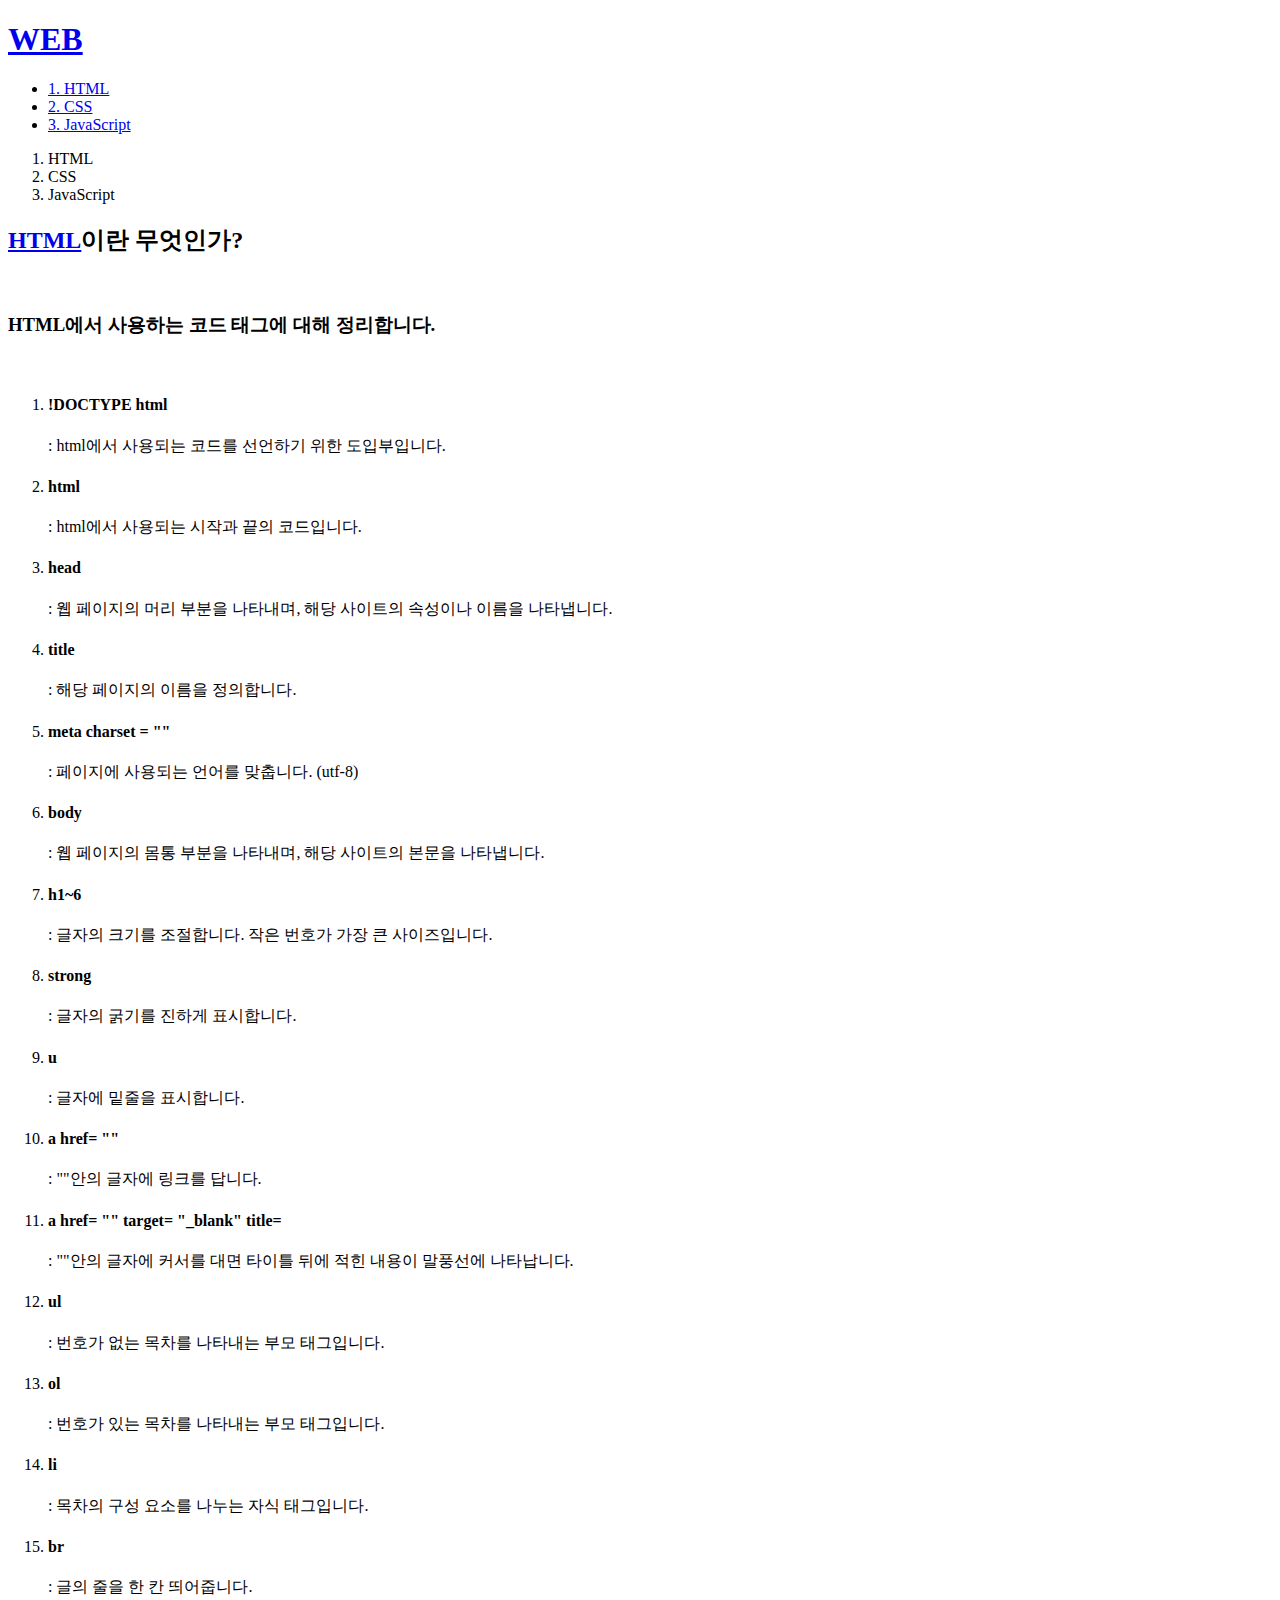
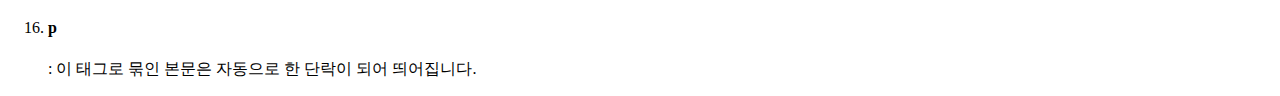
==== 1.html @ 8d799948 "Web practice" ====
<!doctype html>
<html>
<head>
  <title>WEB-html1</title>
  <meta charset="utf-8">
</head>
<body>
  <h1><a href="index.html">WEB</a></h1>
  <ul>
    <li><a href="1.html">1. HTML</a></li>
    <li><a href="2.html">2. CSS</a></li>
    <li><a href="3.html">3. JavaScript</a></li>
  </ul>
  <ol>
    <li>HTML</li>
    <li>CSS</li>
    <li>JavaScript</li>
  </ol>

  <h2><a href="https://namu.wiki/w/HTML" target="_blank" title=나무위키>HTML</a>이란 무엇인가?</h2><br>

  <h3><strong>HTML에서 사용하는 코드 태그에 대해 정리합니다.</strong></h3>
  <br>
  <p>
  <ol>
    <li><h4><strong>!DOCTYPE html</strong></h4> : html에서 사용되는 코드를 선언하기 위한 도입부입니다.</li>
    <li><h4><strong>html</strong></h4> : html에서 사용되는 시작과 끝의 코드입니다.</li>
    <li><h4><strong>head</strong></h4> : 웹 페이지의 머리 부분을 나타내며, 해당 사이트의 속성이나 이름을 나타냅니다.</li>
    <li><h4><strong>title</strong></h4> : 해당 페이지의 이름을 정의합니다.</li>
    <li><h4><strong>meta charset = ""</strong></h4> : 페이지에 사용되는 언어를 맞춥니다. (utf-8)</li>
    <li><h4><strong>body</strong></h4> : 웹 페이지의 몸통 부분을 나타내며, 해당 사이트의 본문을 나타냅니다.</li>
    <li><h4><strong>h1~6</strong></h4> : 글자의 크기를 조절합니다. 작은 번호가 가장 큰 사이즈입니다.</li>
    <li><h4><strong>strong</strong></h4> : 글자의 굵기를 진하게 표시합니다.</li>
    <li><h4><strong>u</strong></h4> : 글자에 밑줄을 표시합니다.</li>
    <li><h4><strong>a href= ""</strong></h4> : ""안의 글자에 링크를 답니다. </li>
    <li><h4><strong>a href= "" target= "_blank" title=</strong></h4> : ""안의 글자에 커서를 대면 타이틀 뒤에 적힌 내용이 말풍선에 나타납니다.</li>
    <li><h4><strong>ul</strong></h4> : 번호가 없는 목차를 나타내는 부모 태그입니다.</li>
    <li><h4><strong>ol</strong></h4> : 번호가 있는 목차를 나타내는 부모 태그입니다.</li>
    <li><h4><strong>li</strong></h4> : 목차의 구성 요소를 나누는 자식 태그입니다.</li>
    <li><h4><strong>br</strong></h4> : 글의 줄을 한 칸 띄어줍니다.</li>
    <li><h4><strong>p</strong></h4> : 이 태그로 묶인 본문은 자동으로 한 단락이 되어 띄어집니다. </li>
</p>
</body>
</html>
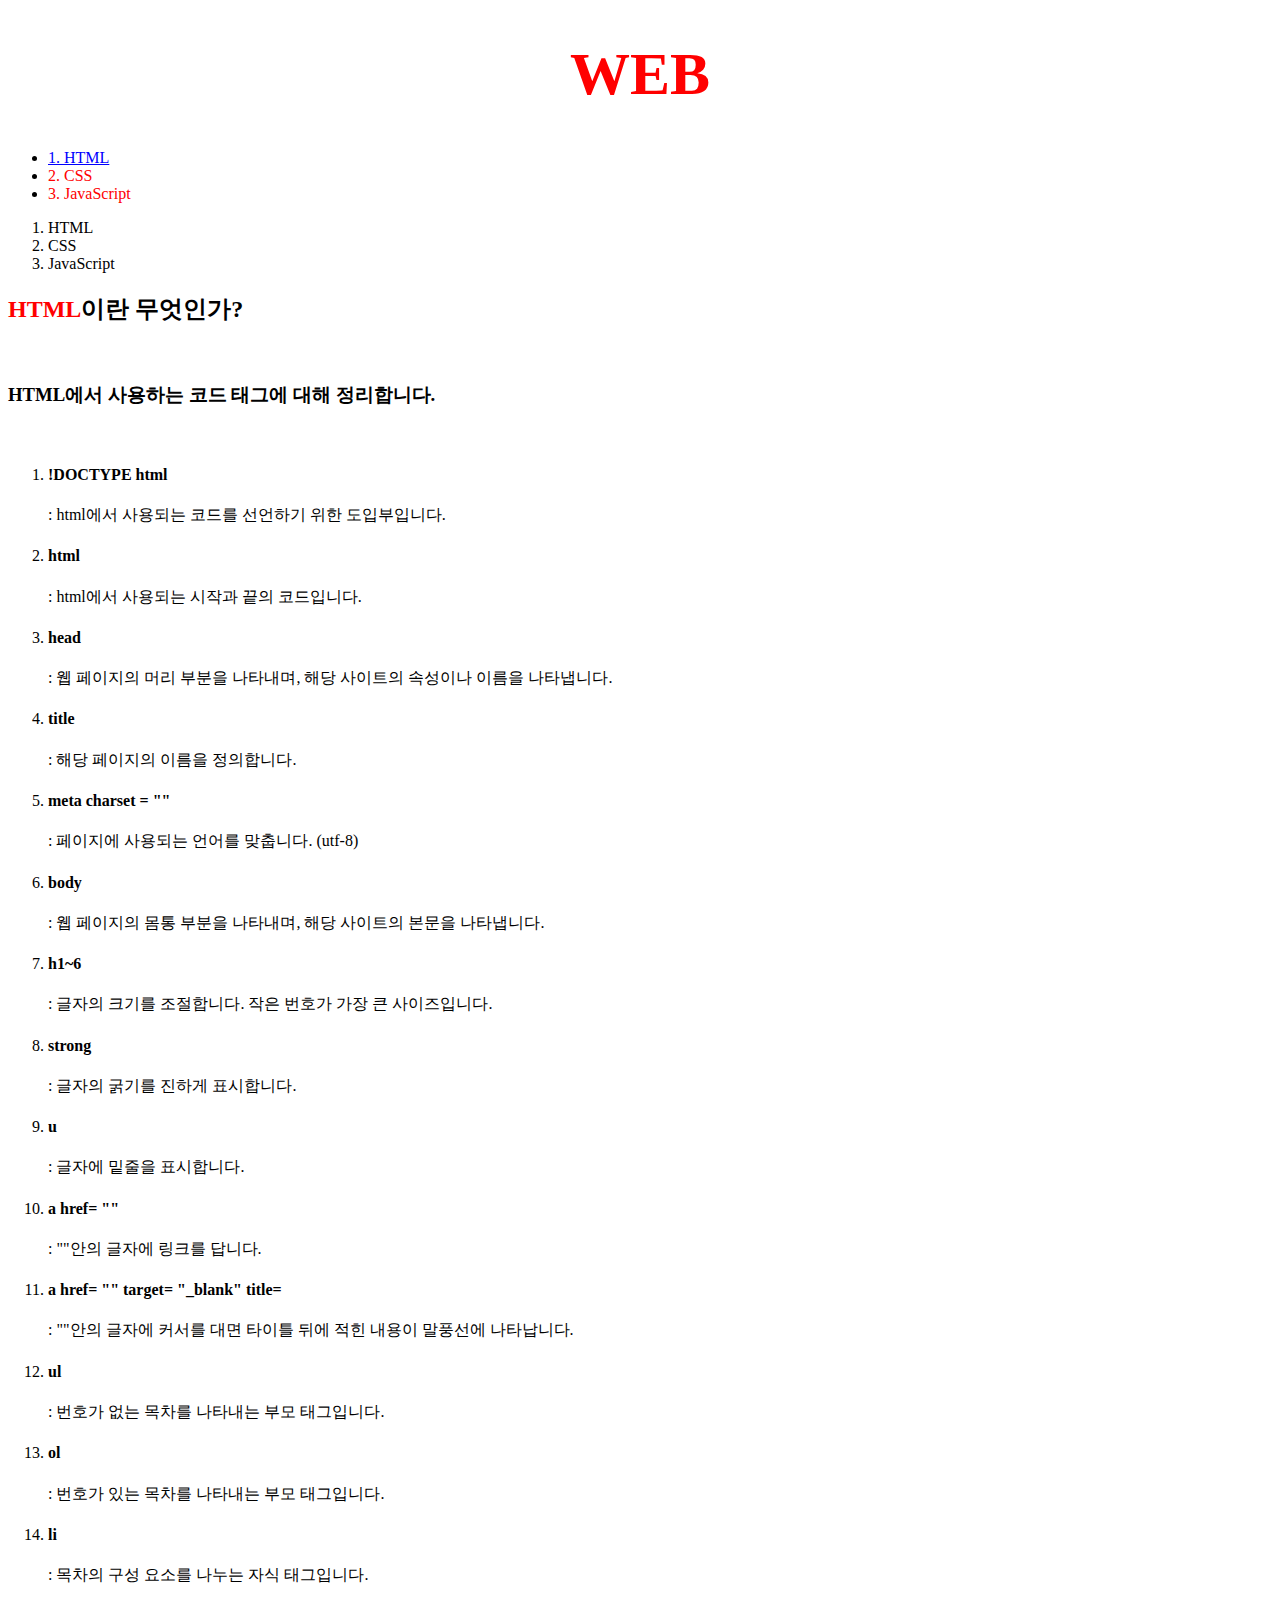
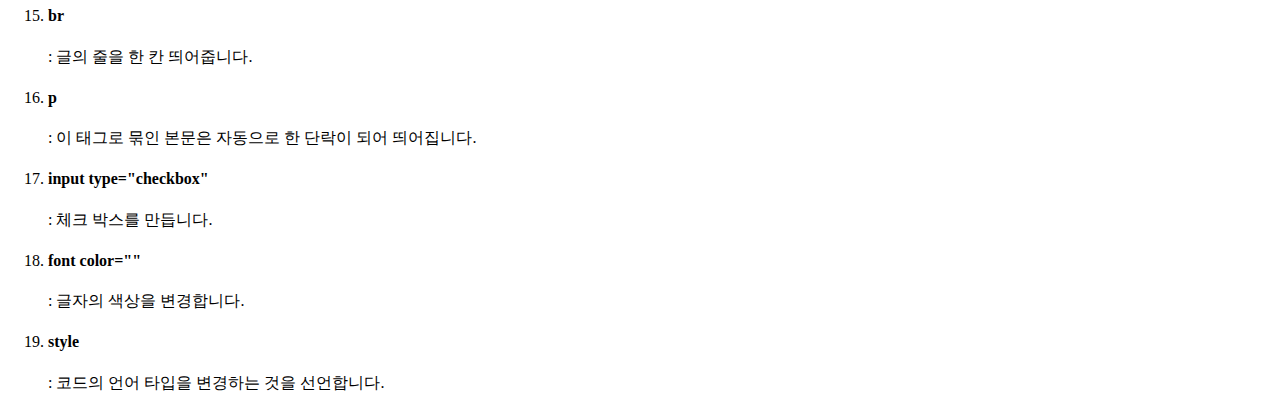
==== commit d5c7b4b5: "04/17 html&css" ====
--- a/1.html
+++ b/1.html
@@ -3,11 +3,21 @@
 <head>
   <title>WEB-html1</title>
   <meta charset="utf-8">
+  <style>
+    a {
+      color:red;
+      text-decoration: none;
+    }
+    h1 {
+      font-size: 60px;
+      text-align: center;
+    }
+  </style>
 </head>
 <body>
   <h1><a href="index.html">WEB</a></h1>
   <ul>
-    <li><a href="1.html">1. HTML</a></li>
+    <li><a href="1.html" style="color:blue;text-decoration:underline">1. HTML</a></li>
     <li><a href="2.html">2. CSS</a></li>
     <li><a href="3.html">3. JavaScript</a></li>
   </ul>
@@ -39,6 +49,31 @@
     <li><h4><strong>li</strong></h4> : 목차의 구성 요소를 나누는 자식 태그입니다.</li>
     <li><h4><strong>br</strong></h4> : 글의 줄을 한 칸 띄어줍니다.</li>
     <li><h4><strong>p</strong></h4> : 이 태그로 묶인 본문은 자동으로 한 단락이 되어 띄어집니다. </li>
+    <li><h4><strong>input type="checkbox"</strong></h4> : 체크 박스를 만듭니다.</li>
+    <li><h4><strong>font color=""</strong></h4> : 글자의 색상을 변경합니다.</li>
+    <li><h4><strong>style</strong></h4> : 코드의 언어 타입을 변경하는 것을 선언합니다.</li>
 </p>
+<p>
+  <div id="disqus_thread"></div>
+<script>
+    /**
+    *  RECOMMENDED CONFIGURATION VARIABLES: EDIT AND UNCOMMENT THE SECTION BELOW TO INSERT DYNAMIC VALUES FROM YOUR PLATFORM OR CMS.
+    *  LEARN WHY DEFINING THESE VARIABLES IS IMPORTANT: https://disqus.com/admin/universalcode/#configuration-variables    */
+    /*
+    var disqus_config = function () {
+    this.page.url = PAGE_URL;  // Replace PAGE_URL with your page's canonical URL variable
+    this.page.identifier = PAGE_IDENTIFIER; // Replace PAGE_IDENTIFIER with your page's unique identifier variable
+    };
+    */
+    (function() { // DON'T EDIT BELOW THIS LINE
+    var d = document, s = d.createElement('script');
+    s.src = 'https://index-html-oazhmcrvbj.disqus.com/embed.js';
+    s.setAttribute('data-timestamp', +new Date());
+    (d.head || d.body).appendChild(s);
+    })();
+</script>
+<noscript>Please enable JavaScript to view the <a href="https://disqus.com/?ref_noscript">comments powered by Disqus.</a></noscript>
+</p>
+
 </body>
 </html>
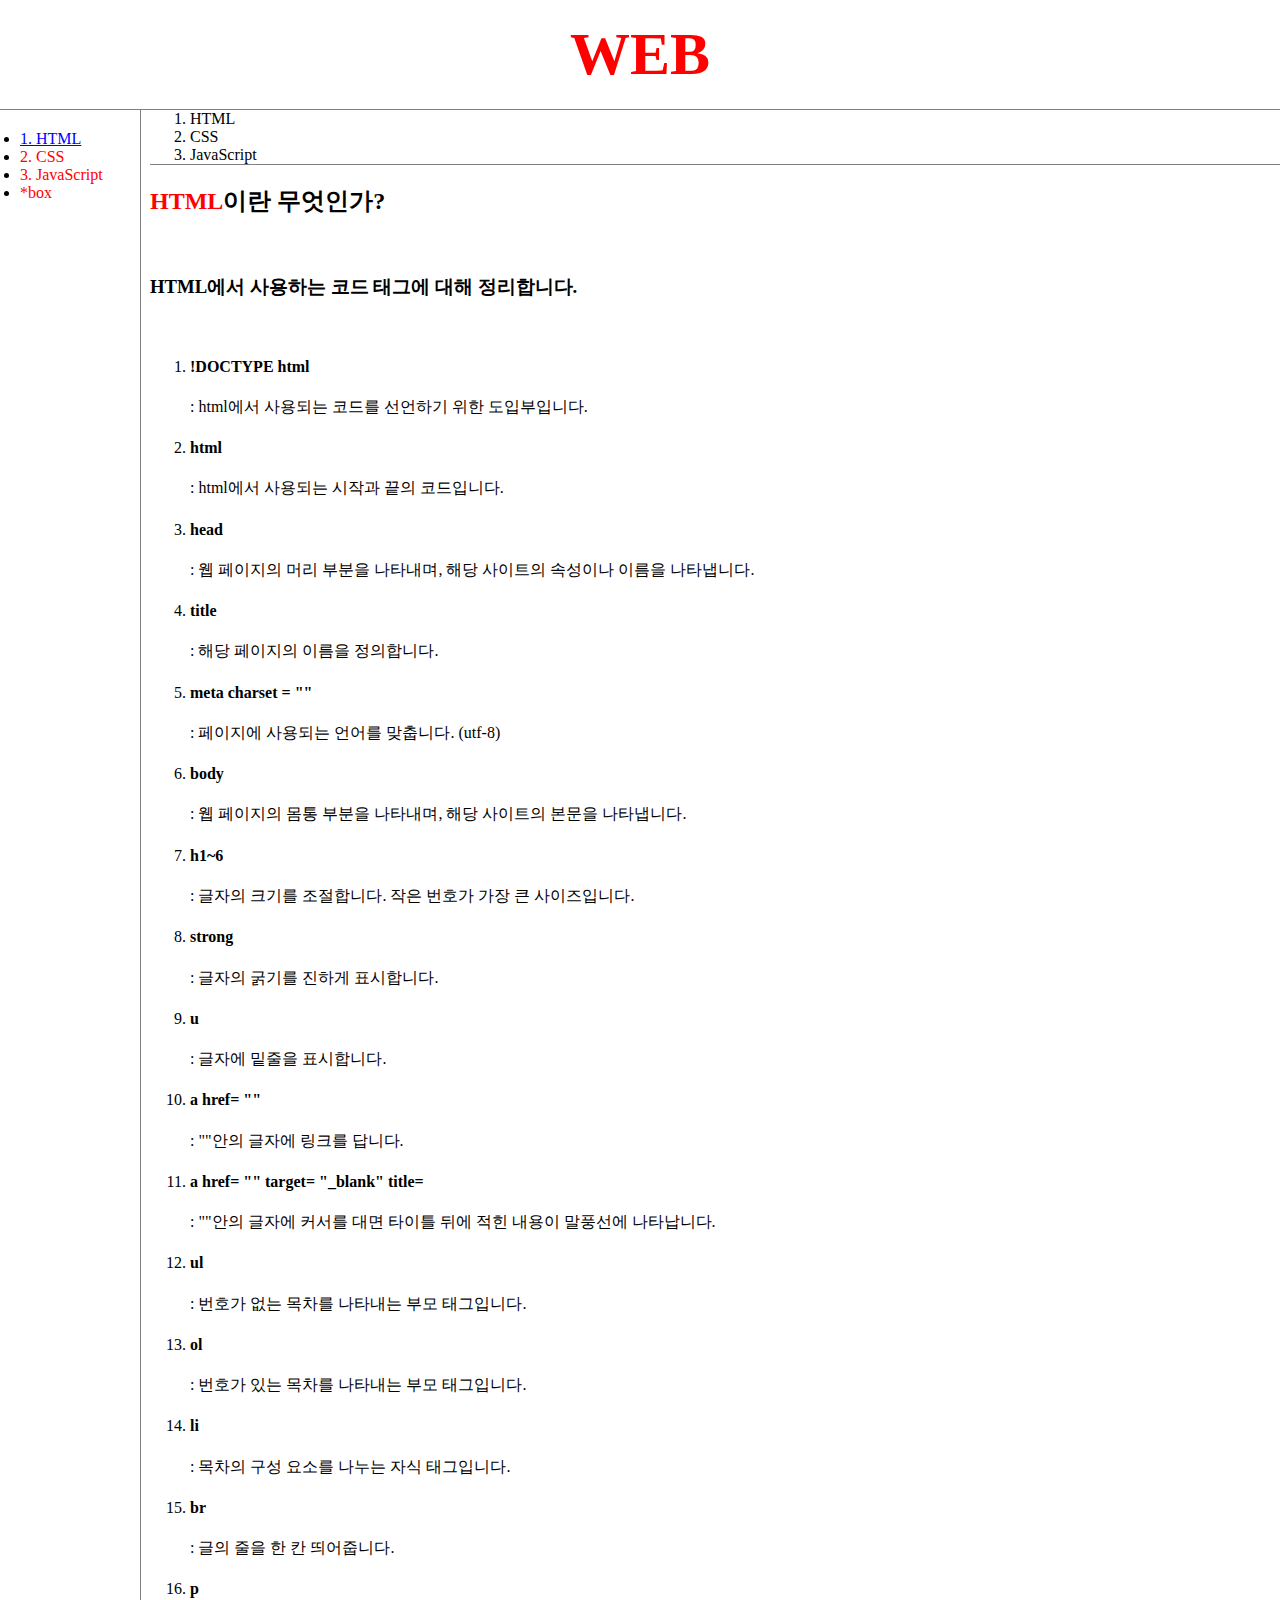
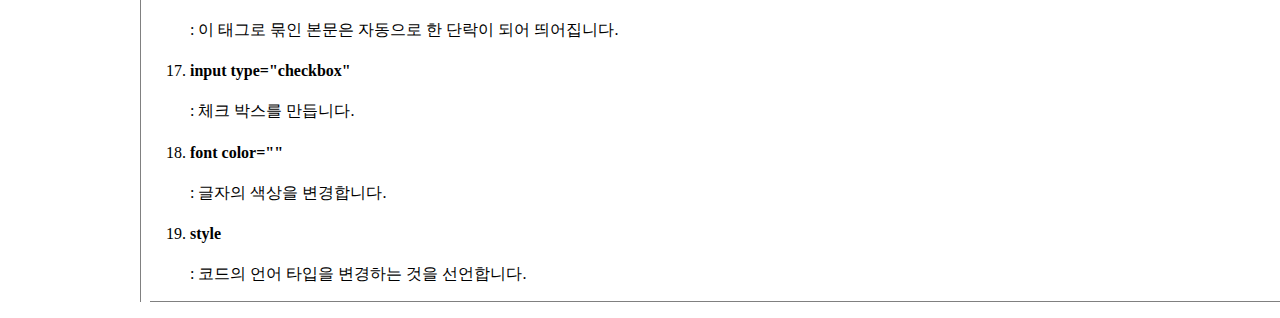
==== commit e1f4b11e: "Add files via upload" ====
--- a/1.html
+++ b/1.html
@@ -4,23 +4,55 @@
   <title>WEB-html1</title>
   <meta charset="utf-8">
   <style>
-    a {
-      color:red;
-      text-decoration: none;
-    }
-    h1 {
-      font-size: 60px;
-      text-align: center;
-    }
+  body {
+    margin: 0;
+  }
+  a {
+    color:red;
+    text-decoration: none;
+  }
+  .saw {
+    color:gray;
+  }
+  #active {
+      color:blue;
+      text-decoration: underline;
+  }
+  h1 {
+    font-size: 60px;
+    text-align: center;
+    border-bottom: 1px solid gray;
+    margin: 0px;
+    padding: 20px;
+  }
+  ul {
+    border-right: 1px solid gray;
+    margin:0;
+    width:100px;
+    padding: 20px;
+  }
+  #grid {
+    display: grid;
+    grid-template-columns: 150px 1fr;
+  }
+  ol {
+    border-bottom: 1px solid gray;
+    margin: 0;
+
+
+  }
   </style>
 </head>
 <body>
   <h1><a href="index.html">WEB</a></h1>
+<div id="grid">
   <ul>
     <li><a href="1.html" style="color:blue;text-decoration:underline">1. HTML</a></li>
     <li><a href="2.html">2. CSS</a></li>
     <li><a href="3.html">3. JavaScript</a></li>
+    <li><a href="box.html"> *box</a></li>
   </ul>
+  <div>
   <ol>
     <li>HTML</li>
     <li>CSS</li>
@@ -54,6 +86,8 @@
     <li><h4><strong>style</strong></h4> : 코드의 언어 타입을 변경하는 것을 선언합니다.</li>
 </p>
 <p>
+</div>
+</div>
   <div id="disqus_thread"></div>
 <script>
     /**
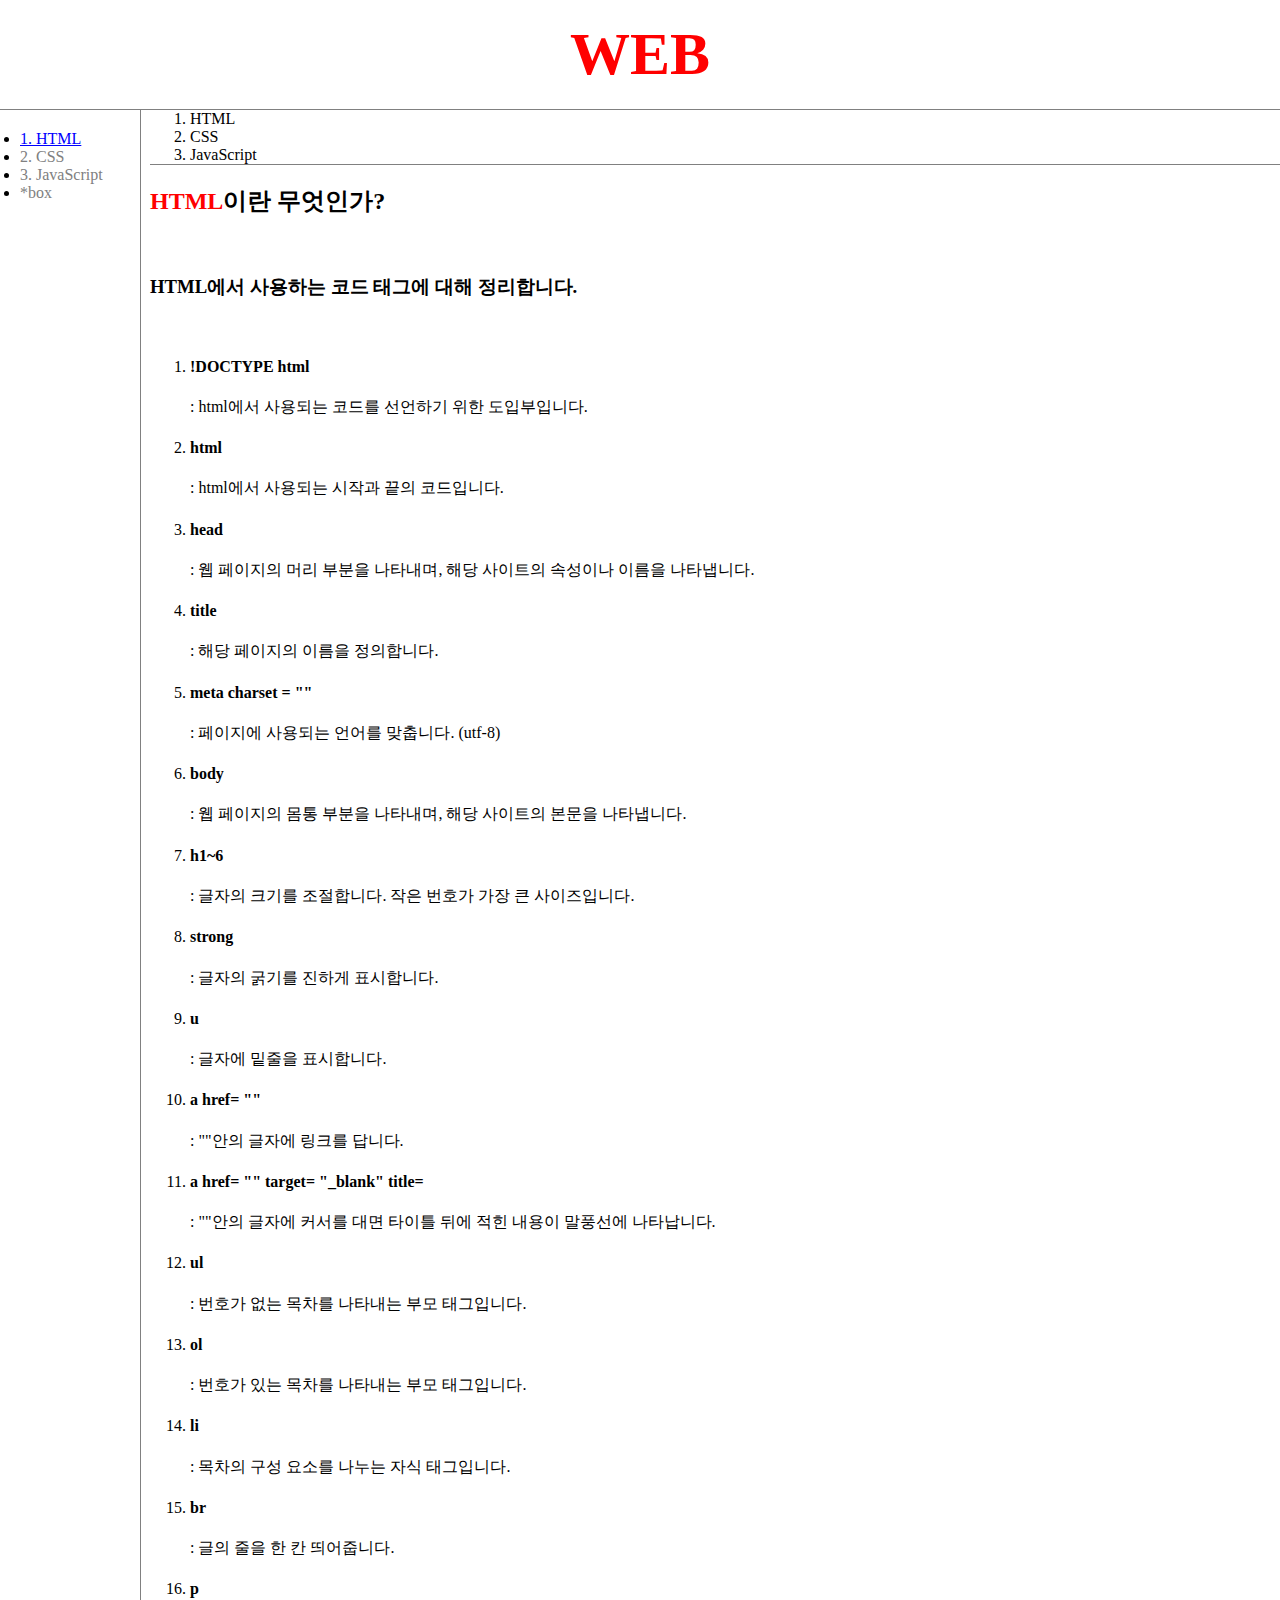
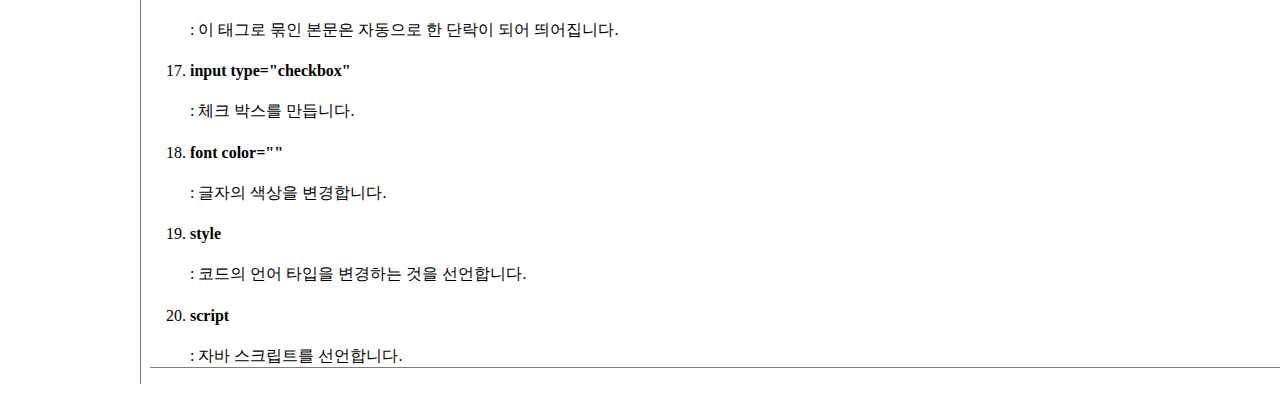
==== commit a65037ca: "04/20 update" ====
--- a/1.html
+++ b/1.html
@@ -3,54 +3,16 @@
 <head>
   <title>WEB-html1</title>
   <meta charset="utf-8">
-  <style>
-  body {
-    margin: 0;
-  }
-  a {
-    color:red;
-    text-decoration: none;
-  }
-  .saw {
-    color:gray;
-  }
-  #active {
-      color:blue;
-      text-decoration: underline;
-  }
-  h1 {
-    font-size: 60px;
-    text-align: center;
-    border-bottom: 1px solid gray;
-    margin: 0px;
-    padding: 20px;
-  }
-  ul {
-    border-right: 1px solid gray;
-    margin:0;
-    width:100px;
-    padding: 20px;
-  }
-  #grid {
-    display: grid;
-    grid-template-columns: 150px 1fr;
-  }
-  ol {
-    border-bottom: 1px solid gray;
-    margin: 0;
-
-
-  }
-  </style>
+  <link rel="stylesheet" href="style.css">
 </head>
 <body>
   <h1><a href="index.html">WEB</a></h1>
 <div id="grid">
   <ul>
-    <li><a href="1.html" style="color:blue;text-decoration:underline">1. HTML</a></li>
-    <li><a href="2.html">2. CSS</a></li>
-    <li><a href="3.html">3. JavaScript</a></li>
-    <li><a href="box.html"> *box</a></li>
+    <li><a href="1.html" class="saw" id="active">1. HTML</a></li>
+    <li><a href="2.html" class="saw">2. CSS</a></li>
+    <li><a href="3.html" class="saw">3. JavaScript</a></li>
+    <li><a href="box.html" class="saw"> *box</a></li>
   </ul>
   <div>
   <ol>
@@ -61,7 +23,7 @@
 
   <h2><a href="https://namu.wiki/w/HTML" target="_blank" title=나무위키>HTML</a>이란 무엇인가?</h2><br>
 
-  <h3><strong>HTML에서 사용하는 코드 태그에 대해 정리합니다.</strong></h3>
+  <h3>HTML에서 사용하는 코드 태그에 대해 정리합니다.</h3>
   <br>
   <p>
   <ol>
@@ -84,6 +46,9 @@
     <li><h4><strong>input type="checkbox"</strong></h4> : 체크 박스를 만듭니다.</li>
     <li><h4><strong>font color=""</strong></h4> : 글자의 색상을 변경합니다.</li>
     <li><h4><strong>style</strong></h4> : 코드의 언어 타입을 변경하는 것을 선언합니다.</li>
+    <li><h4><strong>script</strong></h4> : 자바 스크립트를 선언합니다.</li>
+
+  </ol>
 </p>
 <p>
 </div>
--- a/style.css
+++ b/style.css
@@ -0,0 +1,46 @@
+body {
+  margin: 0;
+}
+a {
+  color:red;
+  text-decoration: none;
+}
+.saw {
+  color:gray;
+}
+#active {
+    color:blue;
+    text-decoration: underline;
+}
+h1 {
+  font-size: 60px;
+  text-align: center;
+  border-bottom: 1px solid gray;
+  margin: 0px;
+  padding: 20px;
+}
+ul {
+  border-right: 1px solid gray;
+  margin:0;
+  width:100px;
+  padding: 20px;
+}
+#grid {
+  display: grid;
+  grid-template-columns: 150px 1fr;
+}
+ol {
+  border-bottom: 1px solid gray;
+  margin: 0;}
+
+@media(max-width: 800px) {
+    #grid {
+      display: block;
+      }
+    ul {
+      border-right: none;
+      }
+  h1 {
+    border-bottom: none;
+      }
+  }
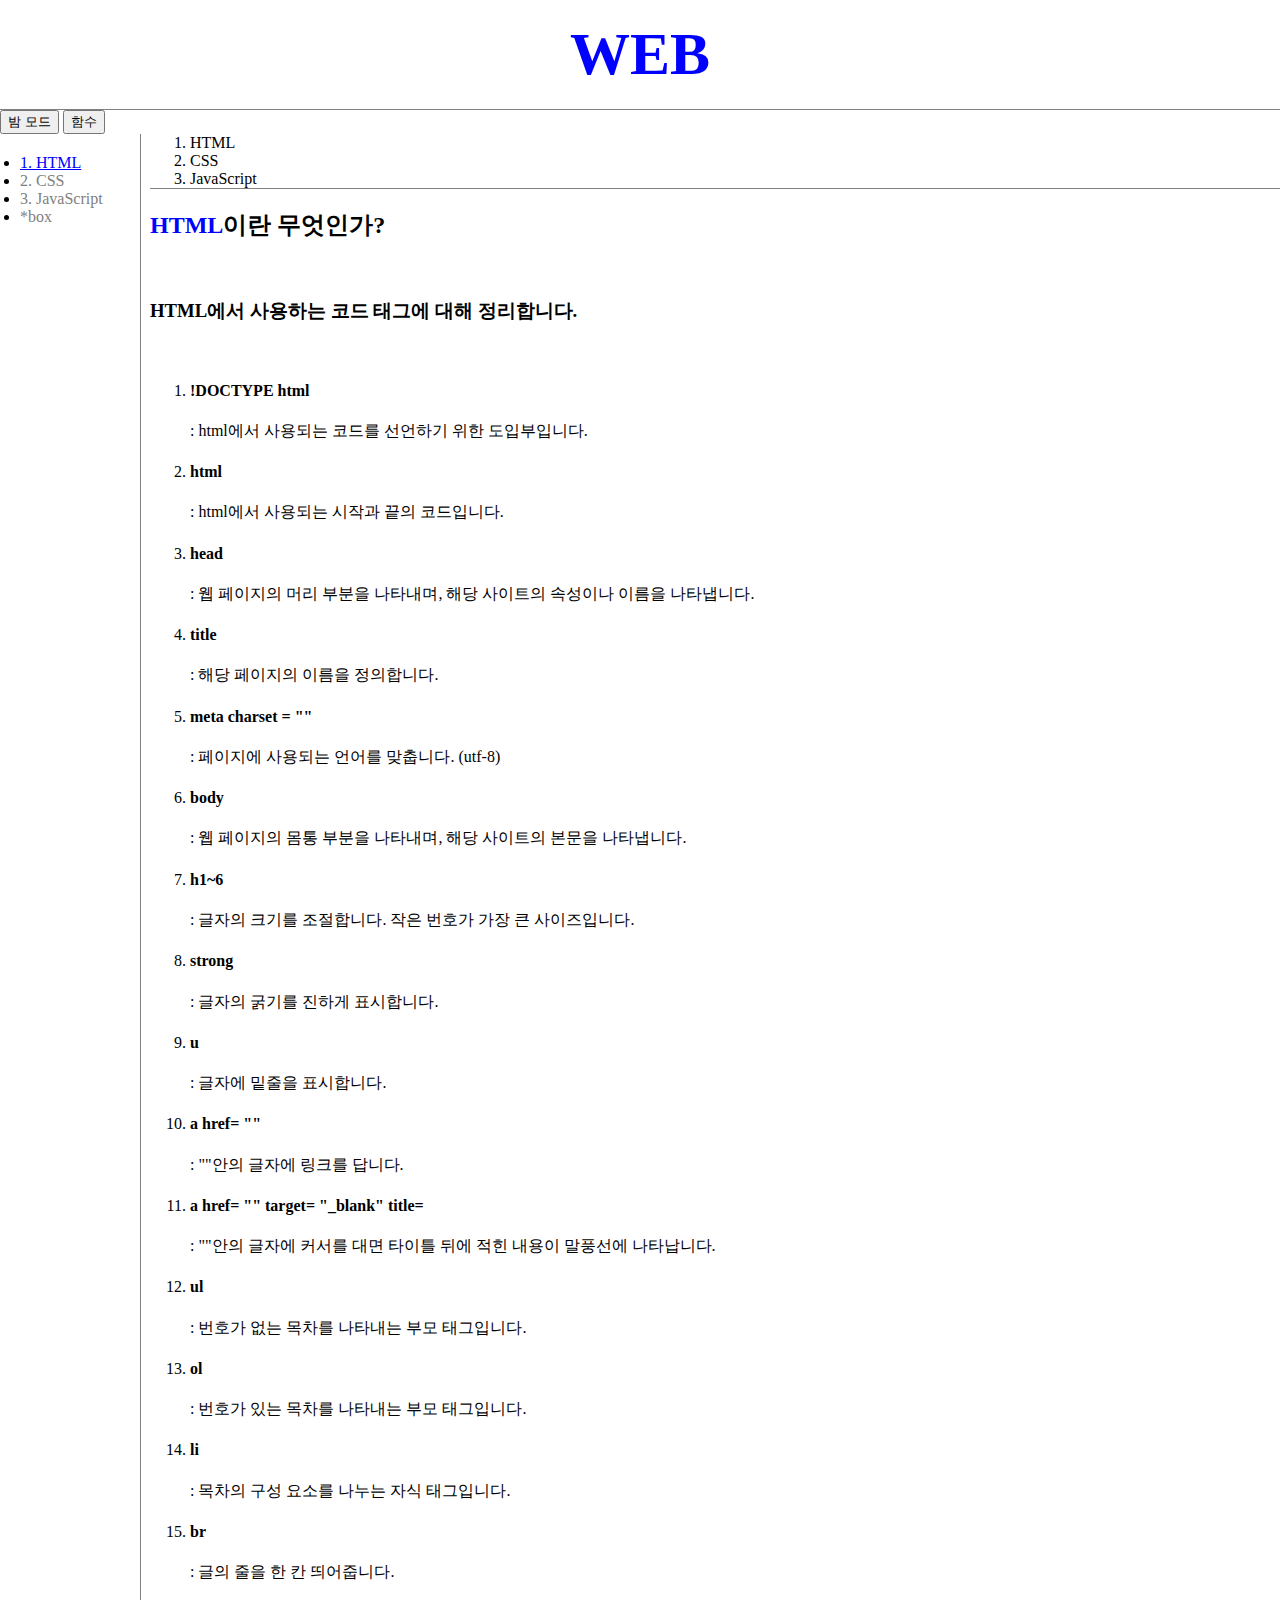
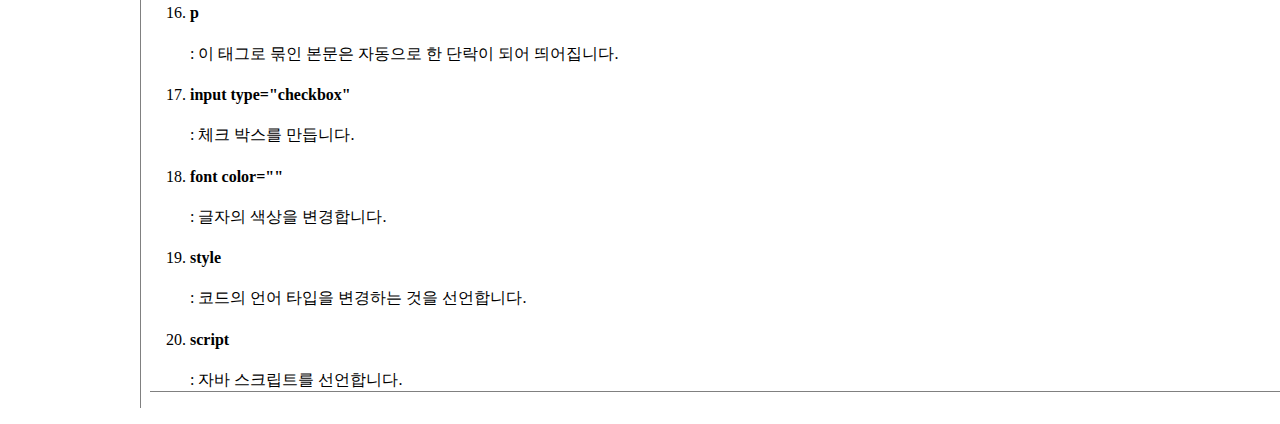
==== commit 4f9fb63d: "04/25 Javascript fin" ====
--- a/1.html
+++ b/1.html
@@ -4,9 +4,14 @@
   <title>WEB-html1</title>
   <meta charset="utf-8">
   <link rel="stylesheet" href="style.css">
+  <script src="colors.js"></script>
 </head>
 <body>
   <h1><a href="index.html">WEB</a></h1>
+  <input type="button" value="밤 모드" onclick="
+    밤낮바꾸기(this);
+  ">
+ <button type="button" onclick="location.href= 'ex2.html';">함수</button>
 <div id="grid">
   <ul>
     <li><a href="1.html" class="saw" id="active">1. HTML</a></li>
--- a/style.css
+++ b/style.css
@@ -2,7 +2,7 @@
   margin: 0;
 }
 a {
-  color:red;
+  color:blue;
   text-decoration: none;
 }
 .saw {
